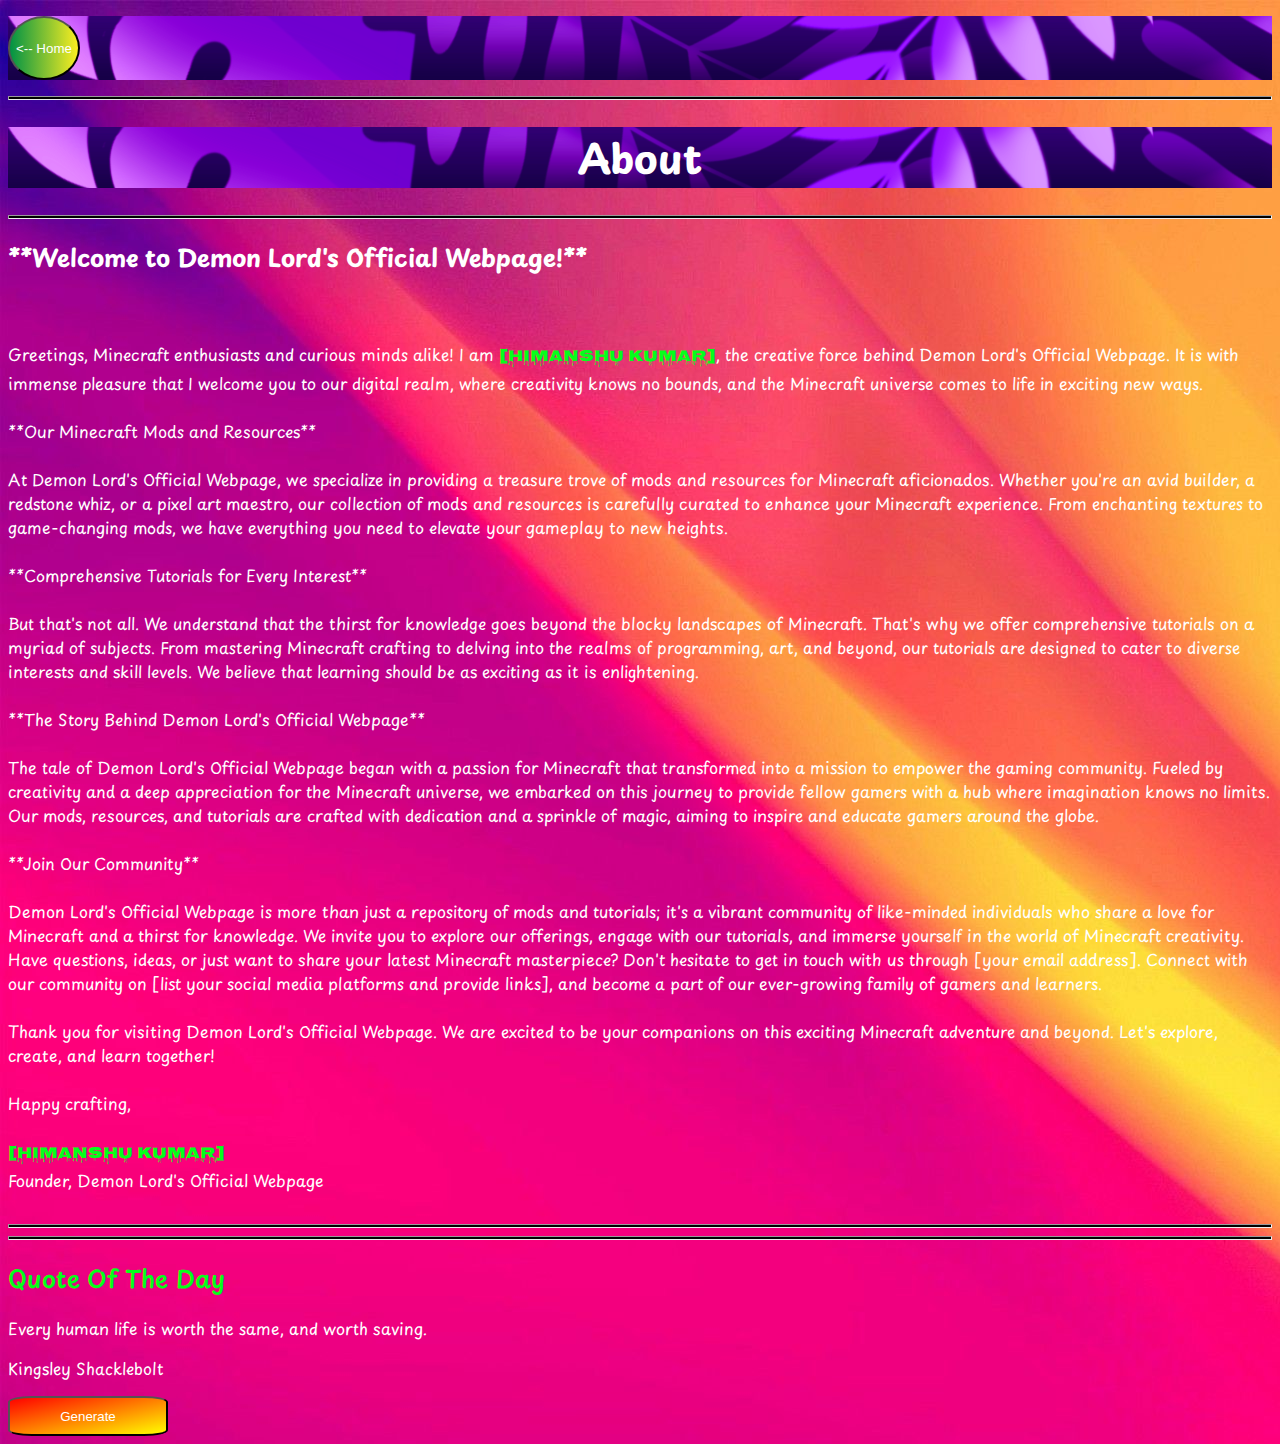
==== About.html @ 18e80c2e "main" ====
<!DOCTYPE html>
<html lang="en">
<head>
    <style>
        html{
    font-family: 'Playpen Sans', cursive;
    /* font-family: butcherman; */
    /* font-family:nosifer; */
    width: 100%;
    height: auto;
    color: white;
}
    </style>
    <meta charset="UTF-8">
    <meta name="viewport" content="width=device-width, initial-scale=1.0">
    <title>About</title>
    <link rel="icon" type="image/x-icon" href="Untitled.png">
    <link rel="stylesheet" href="style.css">
    <link rel="preconnect" href="https://fonts.googleapis.com">
    <link rel="preconnect" href="https://fonts.gstatic.com" crossorigin>
    <link href="https://fonts.googleapis.com/css2?family=Agbalumo&family=Butcherman&family=Dancing+Script:wght@700&family=Nosifer&family=Playpen+Sans:wght@300;400&display=swap" rel="stylesheet">
</head>
<body>
    <p class="home-bt-bg">
        <a href="index.html"><button class ="back-bt"><-- Home</button></a>  </p><hr style = "height: 2px; background-color: black;">
    <h1 class="heading">About</h1>
    <div>
        <hr class="hr">
        <h2>**Welcome to Demon Lord's Official Webpage!**</h2><br><br>

Greetings, Minecraft enthusiasts and curious minds alike! I am <span class="name-me">[Himanshu Kumar]</span>, the creative force behind Demon Lord's Official Webpage. It is with immense pleasure that I welcome you to our digital realm, where creativity knows no bounds, and the Minecraft universe comes to life in exciting new ways.<br><br>

**Our Minecraft Mods and Resources**<br><br>

At Demon Lord's Official Webpage, we specialize in providing a treasure trove of mods and resources for Minecraft aficionados. Whether you're an avid builder, a redstone whiz, or a pixel art maestro, our collection of mods and resources is carefully curated to enhance your Minecraft experience. From enchanting textures to game-changing mods, we have everything you need to elevate your gameplay to new heights.<br><br>

**Comprehensive Tutorials for Every Interest**<br><br>

But that's not all. We understand that the thirst for knowledge goes beyond the blocky landscapes of Minecraft. That's why we offer comprehensive tutorials on a myriad of subjects. From mastering Minecraft crafting to delving into the realms of programming, art, and beyond, our tutorials are designed to cater to diverse interests and skill levels. We believe that learning should be as exciting as it is enlightening.<br><br>

**The Story Behind Demon Lord's Official Webpage**<br><br>

The tale of Demon Lord's Official Webpage began with a passion for Minecraft that transformed into a mission to empower the gaming community. Fueled by creativity and a deep appreciation for the Minecraft universe, we embarked on this journey to provide fellow gamers with a hub where imagination knows no limits. Our mods, resources, and tutorials are crafted with dedication and a sprinkle of magic, aiming to inspire and educate gamers around the globe.<br><br>

**Join Our Community**<br><br>

Demon Lord's Official Webpage is more than just a repository of mods and tutorials; it's a vibrant community of like-minded individuals who share a love for Minecraft and a thirst for knowledge. We invite you to explore our offerings, engage with our tutorials, and immerse yourself in the world of Minecraft creativity. Have questions, ideas, or just want to share your latest Minecraft masterpiece? Don't hesitate to get in touch with us through [your email address]. Connect with our community on [list your social media platforms and provide links], and become a part of our ever-growing family of gamers and learners.<br><br>

Thank you for visiting Demon Lord's Official Webpage. We are excited to be your companions on this exciting Minecraft adventure and beyond. Let's explore, create, and learn together!<br><br>

Happy crafting,<br><br>

<span class="name-me">[Himanshu Kumar]</span><br>
Founder, Demon Lord's Official Webpage<br><br>
<hr class="hr">
    </div>
    <hr class="hr">
    <div class="outer-container" style="color: white;">
        <h2 class="sub-heading">Quote Of The Day</h2>
        <p id="quotes"></p>
        <p id="author"></p>
        <button class="Mods-bt" id="generate">Generate</button>
    </div>
    <script src="script.js"></script>
</body>
</html>
---- style.css ----
@media screen and (min-width: 455px) {
    html{
        background-image: url(bg-4.jpg);
    }
    .heading {
        background-image: url(bg1.png);
        background-size: 861px 404px;
        text-align: center;
        color:rgb(255, 255, 255);
        font-size: 2.5rem;
        background-size: auto;
    }

    .bt-colum {
        overflow: auto;
        white-space: nowrap;
    }

    .get-minecraft-bt {
        background-image: linear-gradient(to bottom right, red, yellow);
        color: white;
        width: 10rem;
        height: 2.5rem;
        border-radius: 15%;
    }

    .Mods-bt {
        background-image: linear-gradient(to bottom right, red, yellow);
        color: white;
        width: 10rem;
        height: 2.5rem;
        border-radius: 15%;
    }

    .sub-heading {
        color:  rgb(5, 255, 26);
        font-weight: 600;
    }

    .contact {
        background-image: linear-gradient(to bottom right, #00274D, #00A8E8);
        color: white;
        border-radius: 15%;
        width: 8rem;
        height: 2.5rem;
    }

    img {
        width: 100%;
        height: auto;
    }

    #update-1 {
        font-family: 'Playpen Sans', cursive;
        color: rgb(255, 255, 255);
        text-align: center;

    }

    #Home,
    #updates,
    #contact {
        padding: 1rem;
    }
    #Home{
       
        color: #ffffff;
    }

    .hr {
        height: 2px;
        background-color: rgb(0, 0, 0);
    }

    /* --------------------------------------------get-minecraft---------------------------------------------------------*/
    .back-bt {
        border-radius: 50%;
        background-image: linear-gradient(to right, #009245, #fcee21);
        color: white;
        height: 4rem;
        width: auto;
        font-size: auto;
    }

    .home-bt-bg {
        background-image: url(bg1.png);
    }

    .get-minecraft-heading {
        background-image: url(bg1.png);
        background-repeat: no-repeat;
        color: rgb(255, 255, 255);
    }
    .vid{
        width: 100%;
        height: 10rem;
       display: grid;
    }
    .name-me{
        font-family: Nosifer;
        color: rgb(5, 255, 26);
    }
    
}
html{
    background-image: url(bg-4.jpg);
}

.heading {
    background-image: url(bg1.png);
    background-size: 861px 404px;
    text-align: center;
    color: rgb(255, 255, 255);
    font-size: 2.5rem;
    background-size: auto;
}

.bt-colum {
    overflow: auto;
    white-space: nowrap;
}

.get-minecraft-bt {
    background-image: linear-gradient(to bottom right, red, yellow);
    color: white;
    width: 10rem;
    height: 2.5rem;
    border-radius: 15%;
}

.Mods-bt {
    background-image: linear-gradient(to bottom right, red, yellow);
    color: white;
    width: 10rem;
    height: 2.5rem;
    border-radius: 15%;
}

.sub-heading {
    color:  rgb(5, 255, 26);
    font-weight: 600;
}

.contact {
    background-image: linear-gradient(to bottom right, #00274D, #00A8E8);
    color: white;
    border-radius: 15%;
    width: 8rem;
    height: 2.5rem;
}

img {
    width: 100%;
    height: auto;
}

#update-1 {
    font-family: 'Playpen Sans', cursive;
    color: rgb(255, 255, 255);
    text-align: center;

}

#Home,
#updates,
#contact {
    padding: 1rem;
}

.hr {
    height: 2px;
    background-color: black;
}

/* --------------------------------------------get-minecraft---------------------------------------------------------*/
.back-bt {
    border-radius: 50%;
    background-image: linear-gradient(to right, #009245, #fcee21);
    color: white;
    height: 4rem;
    width: auto;
    font-size: auto;
}

.home-bt-bg {
    background-image: url(bg1.png);
}

.get-minecraft-heading {
    background-image: url(bg1.png);
    background-repeat: no-repeat;
    color: rgb(255, 255, 255);
}
.vid{
    width: 100%;
    height: auto;
   display: grid;
}
.name-me{
    font-family: Nosifer;
    color: rgb(5, 255, 26);
}
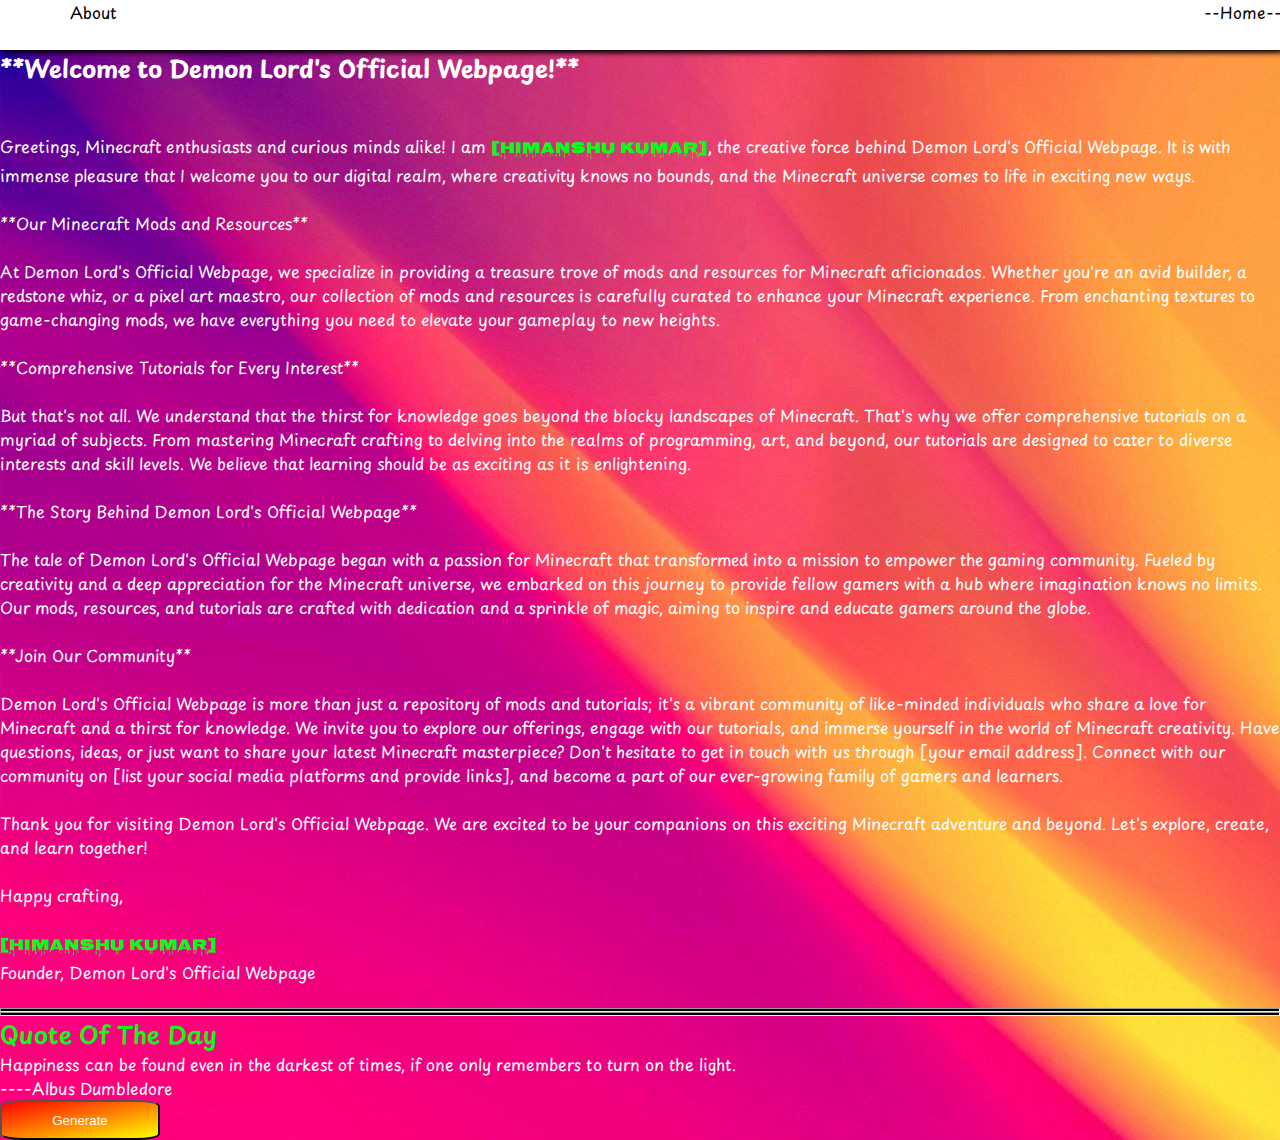
==== commit 0eb50f01: "main" ====
--- a/About.html
+++ b/About.html
@@ -1,15 +1,16 @@
 <!DOCTYPE html>
 <html lang="en">
+
 <head>
     <style>
-        html{
-    font-family: 'Playpen Sans', cursive;
-    /* font-family: butcherman; */
-    /* font-family:nosifer; */
-    width: 100%;
-    height: auto;
-    color: white;
-}
+        html {
+            font-family: 'Playpen Sans', cursive;
+            /* font-family: butcherman; */
+            /* font-family:nosifer; */
+            width: 100%;
+            height: auto;
+            color: white;
+        }
     </style>
     <meta charset="UTF-8">
     <meta name="viewport" content="width=device-width, initial-scale=1.0">
@@ -18,41 +19,63 @@
     <link rel="stylesheet" href="style.css">
     <link rel="preconnect" href="https://fonts.googleapis.com">
     <link rel="preconnect" href="https://fonts.gstatic.com" crossorigin>
-    <link href="https://fonts.googleapis.com/css2?family=Agbalumo&family=Butcherman&family=Dancing+Script:wght@700&family=Nosifer&family=Playpen+Sans:wght@300;400&display=swap" rel="stylesheet">
+    <link
+        href="https://fonts.googleapis.com/css2?family=Agbalumo&family=Butcherman&family=Dancing+Script:wght@700&family=Nosifer&family=Playpen+Sans:wght@300;400&display=swap"
+        rel="stylesheet">
 </head>
+
 <body>
-    <p class="home-bt-bg">
-        <a href="index.html"><button class ="back-bt"><-- Home</button></a>  </p><hr style = "height: 2px; background-color: black;">
-    <h1 class="heading">About</h1>
-    <div>
-        <hr class="hr">
-        <h2>**Welcome to Demon Lord's Official Webpage!**</h2><br><br>
+    <nav>
+        <ul>
+            <li><a href="#">About</a></li>
+            <li><a href="index.html">--Home---</a></li>
+        </ul>
+    </nav>
+    <h2>**Welcome to Demon Lord's Official Webpage!**</h2><br><br>
 
-Greetings, Minecraft enthusiasts and curious minds alike! I am <span class="name-me">[Himanshu Kumar]</span>, the creative force behind Demon Lord's Official Webpage. It is with immense pleasure that I welcome you to our digital realm, where creativity knows no bounds, and the Minecraft universe comes to life in exciting new ways.<br><br>
+    Greetings, Minecraft enthusiasts and curious minds alike! I am <span class="name-me">[Himanshu Kumar]</span>, the
+    creative force behind Demon Lord's Official Webpage. It is with immense pleasure that I welcome you to our digital
+    realm, where creativity knows no bounds, and the Minecraft universe comes to life in exciting new ways.<br><br>
 
-**Our Minecraft Mods and Resources**<br><br>
+    **Our Minecraft Mods and Resources**<br><br>
 
-At Demon Lord's Official Webpage, we specialize in providing a treasure trove of mods and resources for Minecraft aficionados. Whether you're an avid builder, a redstone whiz, or a pixel art maestro, our collection of mods and resources is carefully curated to enhance your Minecraft experience. From enchanting textures to game-changing mods, we have everything you need to elevate your gameplay to new heights.<br><br>
+    At Demon Lord's Official Webpage, we specialize in providing a treasure trove of mods and resources for Minecraft
+    aficionados. Whether you're an avid builder, a redstone whiz, or a pixel art maestro, our collection of mods and
+    resources is carefully curated to enhance your Minecraft experience. From enchanting textures to game-changing mods,
+    we have everything you need to elevate your gameplay to new heights.<br><br>
 
-**Comprehensive Tutorials for Every Interest**<br><br>
+    **Comprehensive Tutorials for Every Interest**<br><br>
 
-But that's not all. We understand that the thirst for knowledge goes beyond the blocky landscapes of Minecraft. That's why we offer comprehensive tutorials on a myriad of subjects. From mastering Minecraft crafting to delving into the realms of programming, art, and beyond, our tutorials are designed to cater to diverse interests and skill levels. We believe that learning should be as exciting as it is enlightening.<br><br>
+    But that's not all. We understand that the thirst for knowledge goes beyond the blocky landscapes of Minecraft.
+    That's why we offer comprehensive tutorials on a myriad of subjects. From mastering Minecraft crafting to delving
+    into the realms of programming, art, and beyond, our tutorials are designed to cater to diverse interests and skill
+    levels. We believe that learning should be as exciting as it is enlightening.<br><br>
 
-**The Story Behind Demon Lord's Official Webpage**<br><br>
+    **The Story Behind Demon Lord's Official Webpage**<br><br>
 
-The tale of Demon Lord's Official Webpage began with a passion for Minecraft that transformed into a mission to empower the gaming community. Fueled by creativity and a deep appreciation for the Minecraft universe, we embarked on this journey to provide fellow gamers with a hub where imagination knows no limits. Our mods, resources, and tutorials are crafted with dedication and a sprinkle of magic, aiming to inspire and educate gamers around the globe.<br><br>
+    The tale of Demon Lord's Official Webpage began with a passion for Minecraft that transformed into a mission to
+    empower the gaming community. Fueled by creativity and a deep appreciation for the Minecraft universe, we embarked
+    on this journey to provide fellow gamers with a hub where imagination knows no limits. Our mods, resources, and
+    tutorials are crafted with dedication and a sprinkle of magic, aiming to inspire and educate gamers around the
+    globe.<br><br>
 
-**Join Our Community**<br><br>
+    **Join Our Community**<br><br>
 
-Demon Lord's Official Webpage is more than just a repository of mods and tutorials; it's a vibrant community of like-minded individuals who share a love for Minecraft and a thirst for knowledge. We invite you to explore our offerings, engage with our tutorials, and immerse yourself in the world of Minecraft creativity. Have questions, ideas, or just want to share your latest Minecraft masterpiece? Don't hesitate to get in touch with us through [your email address]. Connect with our community on [list your social media platforms and provide links], and become a part of our ever-growing family of gamers and learners.<br><br>
+    Demon Lord's Official Webpage is more than just a repository of mods and tutorials; it's a vibrant community of
+    like-minded individuals who share a love for Minecraft and a thirst for knowledge. We invite you to explore our
+    offerings, engage with our tutorials, and immerse yourself in the world of Minecraft creativity. Have questions,
+    ideas, or just want to share your latest Minecraft masterpiece? Don't hesitate to get in touch with us through [your
+    email address]. Connect with our community on [list your social media platforms and provide links], and become a
+    part of our ever-growing family of gamers and learners.<br><br>
 
-Thank you for visiting Demon Lord's Official Webpage. We are excited to be your companions on this exciting Minecraft adventure and beyond. Let's explore, create, and learn together!<br><br>
+    Thank you for visiting Demon Lord's Official Webpage. We are excited to be your companions on this exciting
+    Minecraft adventure and beyond. Let's explore, create, and learn together!<br><br>
 
-Happy crafting,<br><br>
+    Happy crafting,<br><br>
 
-<span class="name-me">[Himanshu Kumar]</span><br>
-Founder, Demon Lord's Official Webpage<br><br>
-<hr class="hr">
+    <span class="name-me">[Himanshu Kumar]</span><br>
+    Founder, Demon Lord's Official Webpage<br><br>
+    <hr class="hr">
     </div>
     <hr class="hr">
     <div class="outer-container" style="color: white;">
@@ -63,4 +86,5 @@
     </div>
     <script src="script.js"></script>
 </body>
+
 </html>--- a/style.css
+++ b/style.css
@@ -1,109 +1,46 @@
-@media screen and (min-width: 455px) {
-    html{
-        background-image: url(bg-4.jpg);
-    }
-    .heading {
-        background-image: url(bg1.png);
-        background-size: 861px 404px;
-        text-align: center;
-        color:rgb(255, 255, 255);
-        font-size: 2.5rem;
-        background-size: auto;
-    }
-
-    .bt-colum {
-        overflow: auto;
-        white-space: nowrap;
-    }
-
-    .get-minecraft-bt {
-        background-image: linear-gradient(to bottom right, red, yellow);
-        color: white;
-        width: 10rem;
-        height: 2.5rem;
-        border-radius: 15%;
-    }
-
-    .Mods-bt {
-        background-image: linear-gradient(to bottom right, red, yellow);
-        color: white;
-        width: 10rem;
-        height: 2.5rem;
-        border-radius: 15%;
-    }
-
-    .sub-heading {
-        color:  rgb(5, 255, 26);
-        font-weight: 600;
-    }
-
-    .contact {
-        background-image: linear-gradient(to bottom right, #00274D, #00A8E8);
-        color: white;
-        border-radius: 15%;
-        width: 8rem;
-        height: 2.5rem;
-    }
-
-    img {
-        width: 100%;
-        height: auto;
-    }
-
-    #update-1 {
-        font-family: 'Playpen Sans', cursive;
-        color: rgb(255, 255, 255);
-        text-align: center;
-
-    }
-
-    #Home,
-    #updates,
-    #contact {
-        padding: 1rem;
-    }
-    #Home{
-       
-        color: #ffffff;
-    }
-
-    .hr {
-        height: 2px;
-        background-color: rgb(0, 0, 0);
-    }
-
-    /* --------------------------------------------get-minecraft---------------------------------------------------------*/
-    .back-bt {
-        border-radius: 50%;
-        background-image: linear-gradient(to right, #009245, #fcee21);
-        color: white;
-        height: 4rem;
-        width: auto;
-        font-size: auto;
-    }
-
-    .home-bt-bg {
-        background-image: url(bg1.png);
-    }
-
-    .get-minecraft-heading {
-        background-image: url(bg1.png);
-        background-repeat: no-repeat;
-        color: rgb(255, 255, 255);
-    }
-    .vid{
-        width: 100%;
-        height: 10rem;
-       display: grid;
-    }
-    .name-me{
-        font-family: Nosifer;
-        color: rgb(5, 255, 26);
-    }
-    
-}
-html{
+* {
+    margin: 0;
+}
+
+nav {
+    background-color: white;
+    box-shadow: 3px 3px 5px rgb(0, 0, 1);
+}
+
+nav ul {
+    width: 100%;
+    list-style: none;
+    display: flex;
+    justify-content: flex-end;
+    align-items: center;
+}
+
+nav li {
+    height: 50px;
+}
+
+nav a {
+    height: 100%;
+    padding: 0 30px;
+    text-decoration: none;
+    display: flex;
+    color: black;
+}
+
+nav a:hover {
+    background-color: rgb(233, 211, 211);
+}
+
+nav li:first-child {
+    margin-right: auto;
+}
+
+
+html {
     background-image: url(bg-4.jpg);
+    background-repeat: no-repeat;
+    background-attachment: fixed;
+    color: #ffffff;
 }
 
 .heading {
@@ -115,7 +52,7 @@
     background-size: auto;
 }
 
-.bt-colum {
+.nav-bar {
     overflow: auto;
     white-space: nowrap;
 }
@@ -137,7 +74,7 @@
 }
 
 .sub-heading {
-    color:  rgb(5, 255, 26);
+    color: rgb(5, 255, 26);
     font-weight: 600;
 }
 
@@ -167,9 +104,14 @@
     padding: 1rem;
 }
 
+#Home {
+
+    color: #ffffff;
+}
+
 .hr {
     height: 2px;
-    background-color: black;
+    background-color: rgb(0, 0, 0);
 }
 
 /* --------------------------------------------get-minecraft---------------------------------------------------------*/
@@ -191,12 +133,224 @@
     background-repeat: no-repeat;
     color: rgb(255, 255, 255);
 }
-.vid{
-    width: 100%;
-    height: auto;
-   display: grid;
-}
-.name-me{
+
+.vid {
+    width: 100%;
+    height: 10rem;
+    display: grid;
+}
+
+.name-me {
     font-family: Nosifer;
     color: rgb(5, 255, 26);
 }
+
+
+
+
+/* ------------------------------------******************************************************************************************------------------------------------------------------------------------------ */
+html {
+    background-image: url(bg-4.jpg);
+    background-repeat: no-repeat;
+    background-attachment: fixed;
+    color: #ffffff;
+}
+
+.heading {
+    background-image: url(bg1.png);
+    background-size: 861px 404px;
+    text-align: center;
+    color: rgb(255, 255, 255);
+    font-size: 2.5rem;
+    background-size: auto;
+
+}
+
+.nav-bar {
+    overflow: auto;
+    white-space: nowrap;
+}
+
+.get-minecraft-bt {
+    background-image: linear-gradient(to bottom right, red, yellow);
+    color: white;
+    width: 10rem;
+    height: 2.5rem;
+    border-radius: 15%;
+}
+
+.Mods-bt {
+    background-image: linear-gradient(to bottom right, red, yellow);
+    color: white;
+    width: 10rem;
+    height: 2.5rem;
+    border-radius: 15%;
+}
+
+.sub-heading {
+    color: rgb(5, 255, 26);
+    font-weight: 600;
+}
+
+.contact {
+    background-image: linear-gradient(to bottom right, #00274D, #00A8E8);
+    color: white;
+    border-radius: 15%;
+    width: 8rem;
+    height: 2.5rem;
+}
+
+img {
+    width: 100%;
+    height: auto;
+}
+
+#update-1 {
+    font-family: 'Playpen Sans', cursive;
+    color: rgb(255, 255, 255);
+    display: flex;
+    align-items: center;
+    text-align: center;
+
+}
+
+#Home,
+#updates,
+#contact {
+    padding: 1rem;
+}
+.ct-link{
+    display: flex;
+    align-self: center;
+}
+.contact{
+    display: flex;
+    align-items: center;
+}
+
+.hr {
+    height: 2px;
+    background-color: black;
+}
+
+/* --------------------------------------------get-minecraft---------------------------------------------------------*/
+.back-bt {
+    border-radius: 50%;
+    background-image: linear-gradient(to right, #009245, #fcee21);
+    color: white;
+    height: 4rem;
+    width: auto;
+    font-size: auto;
+}
+
+.home-bt-bg {
+    background-image: url(bg1.png);
+}
+
+.get-minecraft-heading {
+    background-image: url(bg1.png);
+    background-repeat: no-repeat;
+    color: rgb(255, 255, 255);
+}
+
+.vid {
+    width: 100%;
+    height: auto;
+    display: grid;
+}
+
+.name-me {
+    font-family: Nosifer;
+    color: rgb(5, 255, 26);
+}
+
+* {
+    margin: 0;
+}
+
+nav {
+    background-color: rgb(255, 255, 255);
+    box-shadow: 3px 3px 5px rgb(0, 0, 1);
+    width: 100%;
+}
+
+nav ul {
+    width: 100%;
+    list-style: none;
+    display: flex;
+    justify-content: flex-end;
+    align-items: center;
+}
+
+nav li {
+    height: 50px;
+}
+
+nav a {
+    height: 100%;
+    padding: 0 30px;
+    text-decoration: none;
+    display: flex;
+    color: black;
+}
+
+nav a:hover {
+    background-color: rgb(233, 211, 211);
+}
+
+nav li:first-child {
+    margin-right: auto;
+}
+
+
+.slidebar {
+    position: fixed;
+    top: 0;
+    right: 0;
+    height: 100vh;
+    width: 250px;
+    z-index: 999;
+    background-color: rgba(255, 255, 255, 0.171);
+    backdrop-filter: blur(10px);
+    box-shadow: -10px 0 10px rgba(0, 0, 0, 0.1);
+    display: none;
+    flex-direction: column;
+    align-items: flex-start;
+    justify-content: flex-start;
+}
+
+.slidebar li {
+    width: 100%;
+}
+
+
+.slidebar a {
+    width: 100%;
+}
+
+.menu-button{
+    display: none;
+}
+
+
+@media(max-width: 800px) {
+    .hideOnMobile {
+        display: none;
+    }
+    .menu-button{
+        display: block;
+    }
+    
+}
+
+@media(min-width: 800px) {
+    .menu-button{
+        display: block;
+    }
+    
+}
+@media(max-width:400px){
+    .slidebar{
+        width: 100%;
+    }
+}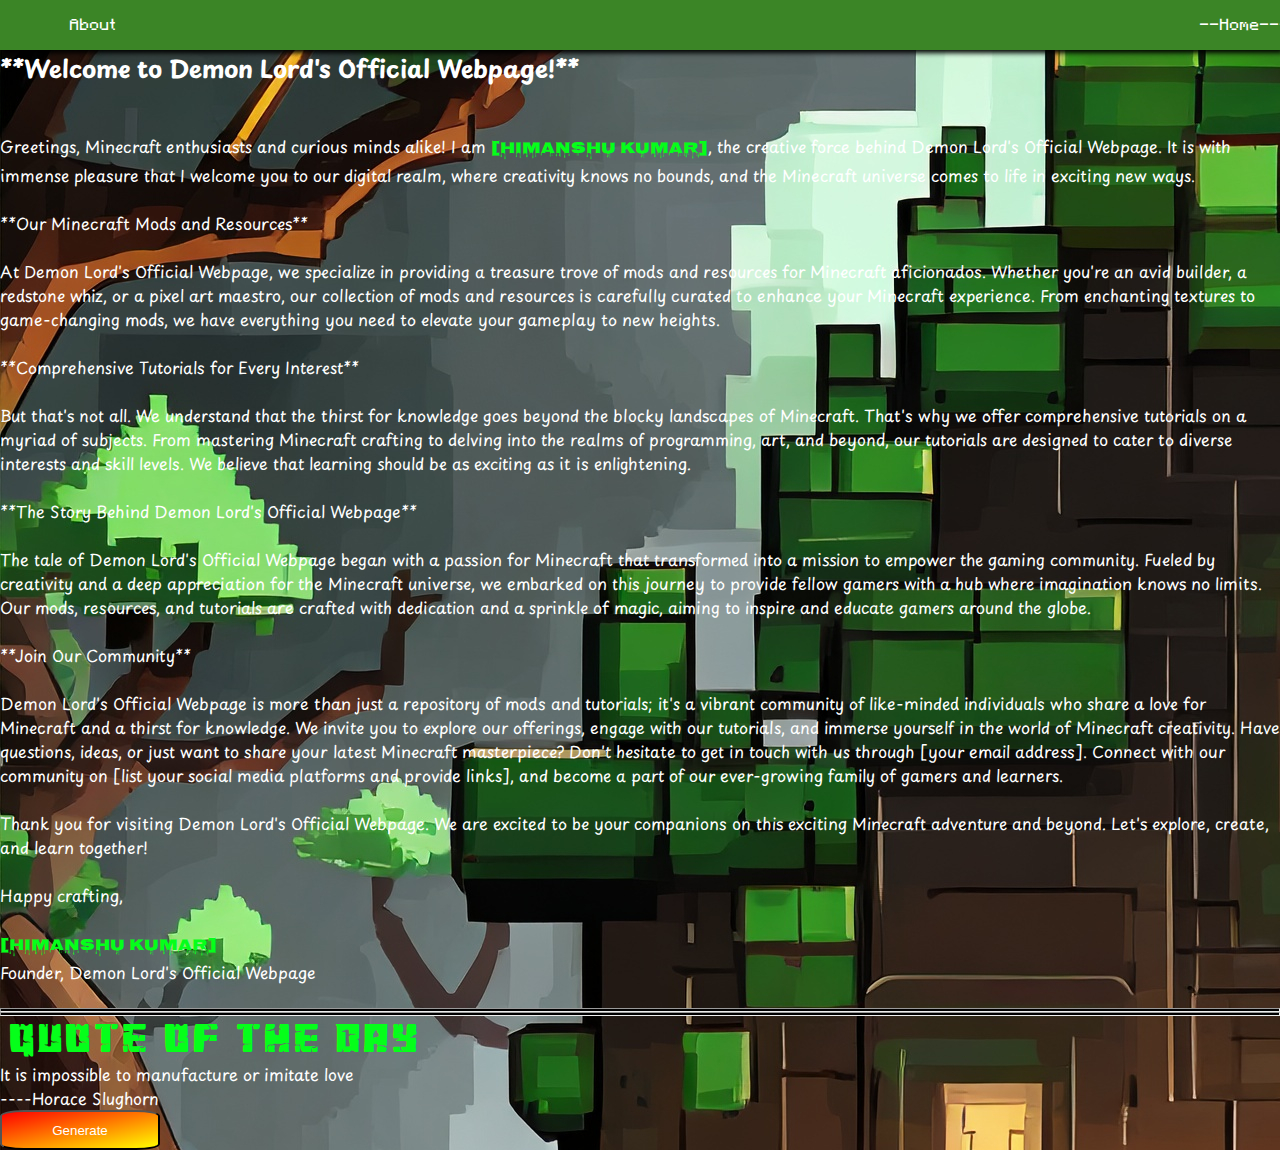
==== commit 979507ae: "main" ====
--- a/About.html
+++ b/About.html
@@ -10,6 +10,28 @@
             width: 100%;
             height: auto;
             color: white;
+        }
+
+        @media(max-width: 800px) {
+
+            html {
+                background-image: url(wall/wall-p-2.jpg);
+                background-size: auto;
+                background-attachment: fixed;
+                background-repeat: no-repeat;
+            }
+
+        }
+
+        @media(min-width: 800px) {
+
+
+            html {
+                background-image: url(wall/wall-land-2.jpg);
+                background-size: auto;
+                background-attachment: fixed;
+                background-repeat: no-repeat;
+            }
         }
     </style>
     <meta charset="UTF-8">
--- a/style.css
+++ b/style.css
@@ -1,9 +1,20 @@
+@font-face {
+    font-family: 'MinecraftRegular-Bmg3';
+    src: url('fonts/MinecraftRegular-Bmg3.otf') format('opentype');
+    font-weight: normal;
+    font-style: normal;
+}
+
+@font-face {
+    font-family: MinecraftEvenings-lgvPd;
+    src: url(fonts/MinecraftEvenings-lgvPd.ttf);
+ }
 * {
     margin: 0;
 }
 
 nav {
-    background-color: white;
+    background-color:#3b8526;
     box-shadow: 3px 3px 5px rgb(0, 0, 1);
 }
 
@@ -24,24 +35,20 @@
     padding: 0 30px;
     text-decoration: none;
     display: flex;
-    color: black;
+    align-items: center;
+    justify-content: center;
+    color: rgb(255, 255, 255);
+    font-family: MinecraftRegular-Bmg3;
 }
 
 nav a:hover {
-    background-color: rgb(233, 211, 211);
+    background-color: #3b8530;;
 }
 
 nav li:first-child {
     margin-right: auto;
 }
 
-
-html {
-    background-image: url(bg-4.jpg);
-    background-repeat: no-repeat;
-    background-attachment: fixed;
-    color: #ffffff;
-}
 
 .heading {
     background-image: url(bg1.png);
@@ -149,12 +156,7 @@
 
 
 /* ------------------------------------******************************************************************************************------------------------------------------------------------------------------ */
-html {
-    background-image: url(bg-4.jpg);
-    background-repeat: no-repeat;
-    background-attachment: fixed;
-    color: #ffffff;
-}
+
 
 .heading {
     background-image: url(bg1.png);
@@ -189,7 +191,11 @@
 
 .sub-heading {
     color: rgb(5, 255, 26);
-    font-weight: 600;
+    font-family: MinecraftEvenings-lgvPd;
+    font-weight: 5;
+    font-size: 2.5rem;
+    letter-spacing: 3px;
+    text-indent: 10px;
 }
 
 .contact {
@@ -269,7 +275,7 @@
 }
 
 nav {
-    background-color: rgb(255, 255, 255);
+    background-color:#3b8526;
     box-shadow: 3px 3px 5px rgb(0, 0, 1);
     width: 100%;
 }
@@ -291,11 +297,11 @@
     padding: 0 30px;
     text-decoration: none;
     display: flex;
-    color: black;
+    color: rgb(255, 255, 255);
 }
 
 nav a:hover {
-    background-color: rgb(233, 211, 211);
+    background-color:#3b8530;
 }
 
 nav li:first-child {
@@ -347,7 +353,6 @@
     .menu-button{
         display: block;
     }
-    
 }
 @media(max-width:400px){
     .slidebar{
